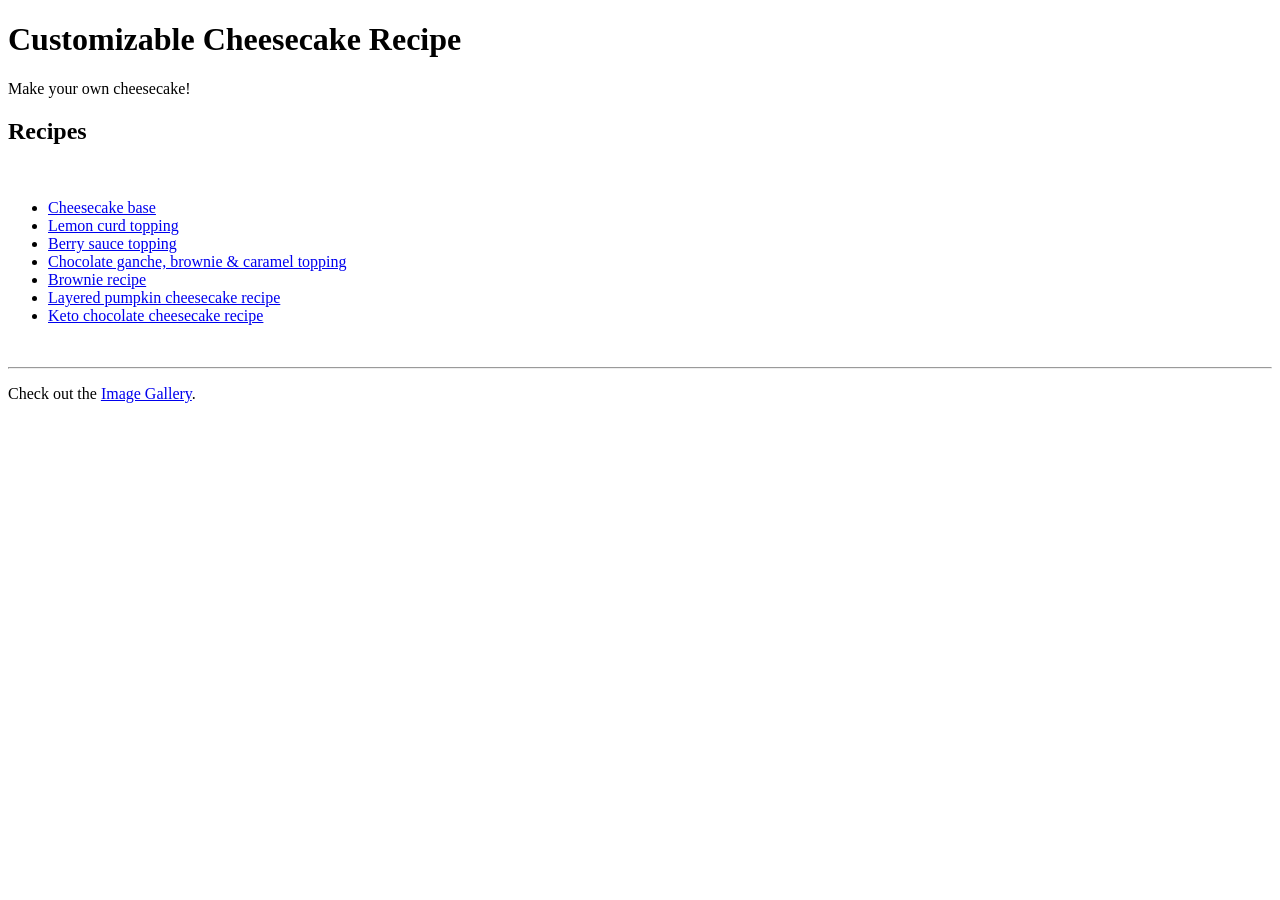
==== index.html @ 21d48b58 "Initial commit: adding website files" ====
<!DOCTYPE html>
<html lang="en">
<head>
    <meta charset="UTF-8">
    <meta name="viewport" content="width=device-width, initial-scale=1.0">
    <title></title>
    <link rel="stylesheet" href="recipe-card.css">
</head>

<body>
  <div class="the-recipe">
    <h1>Customizable Cheesecake Recipe</h1>
    <p class="h1-subtitle">Make your own cheesecake!</p>
    <h2>Recipes</h2>
    <br>
    <ul class="recipe-list">
        <li>
            <a href="cheesecake-base.html">Cheesecake base</a>
        </li>
        <li>
            <a href="lemon-cheesecake.html">Lemon curd topping</a>
        </li>
        <li>
            <a href="berry-cheesecake.html">Berry sauce topping</a>
        </li>
        <li>
            <a href="chocolate-brownie-cheesecake.html">Chocolate ganche, brownie & caramel topping</a>
        </li>
        <li>
            <a href="brownies.html">Brownie recipe</a>
        </li>
        <li>
            <a href="pumpkin-cheesecake.html">Layered pumpkin cheesecake recipe</a>
        </li>
        <li>
            <a href="keto-chocolate-cheesecake.html">Keto chocolate cheesecake recipe</a>
        </li>
    </ul>
    <br>
    <div class="recipe-return">
        <hr>
        <p>Check out the <a href="gallery.html">Image Gallery</a>.</p>
    </div>
  </div>
</body>
</html>
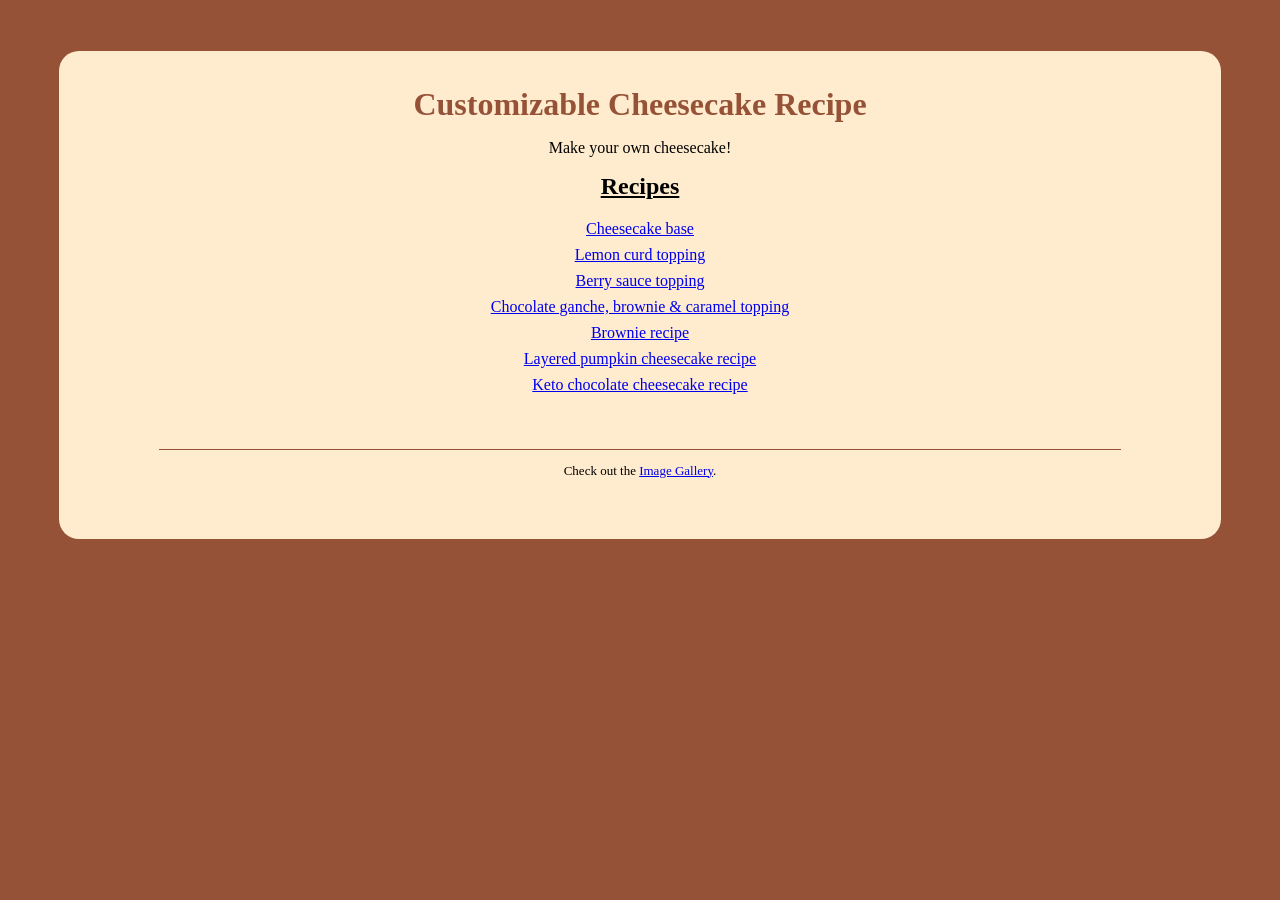
==== commit 02c5be0a: "fixing links" ====
--- a/index.html
+++ b/index.html
@@ -4,7 +4,7 @@
     <meta charset="UTF-8">
     <meta name="viewport" content="width=device-width, initial-scale=1.0">
     <title></title>
-    <link rel="stylesheet" href="recipe-card.css">
+    <link rel="stylesheet" href="assets/css/recipe-card.css">
 </head>
 
 <body>
--- a/assets/css/recipe-card.css
+++ b/assets/css/recipe-card.css
@@ -0,0 +1,107 @@
+input[type="checkbox"] {
+  width: 12px;
+  height: 12px;
+  min-width: 12px; /* Prevents flexbox squishing */
+  flex-shrink: 0;  /* Ensures container sizing won't warp it */
+  text-align: center;
+}
+div img {
+    display: block;
+    margin: auto;
+    width: 100%;
+    padding: 0%;
+    margin: 0%;
+}
+figcaption {
+    text-align: center;
+    padding-top: 8px;
+    padding-right: 0%;
+}
+hr {
+    border: none;
+    width: 90%;
+    height: 1px;
+    background-color: rgb(149, 82, 55);
+}
+body {
+    background-color: rgb(149, 82, 55);
+}
+h1 {
+    color: rgb(149, 82, 55);
+    margin: 10px;
+    text-align: center;
+}
+.h1-subtitle {
+    text-align: center;
+    padding-right: 20px;
+    padding-left: 20px;
+}
+.h1-subtitle2 {
+    text-align: center;
+    margin-bottom: 10px;
+    padding-right: 20px;
+    padding-left: 20px;
+    color: rgb(145, 18, 18);
+}
+h2 {
+    text-decoration: underline;
+    margin-top: 16px;
+    margin-bottom: 2px;
+    text-align: center;
+}
+.ingredient-list h3 {
+    color: rgb(108, 59, 40);
+}
+.the-recipe h3 {
+    color: rgb(108, 59, 40);
+    margin: 10px;
+}
+h4 {
+    margin: 10px;
+}
+.the-recipe {
+    background-color: blanchedalmond;
+    margin: 4%;
+    padding: 2%;
+    border-radius: 20px;
+}
+.ingredient-list {
+    padding-bottom: 5px;
+    margin-bottom: 5px;
+    margin-right: 20px;
+}
+ul {
+    margin: 6px;
+    list-style-type: none;
+    padding-left: 3%;
+}
+.recipe-list {
+    text-align: center;
+    margin-top: 0%;
+    margin-bottom: 5px;
+    margin-right: 5%;
+    margin-left: 2%;
+}
+.recipe-list li {
+    margin-bottom: 8px;
+}
+ul li {
+    margin-bottom: 5px;
+}
+ol {
+    margin-top: 8px;
+    margin-right: 20px;
+}
+ol li {
+margin-bottom: 8px;
+}
+.recipe-return {
+    padding: 2%;
+    text-align: center;
+    font-size: small;
+
+}
+.method-version {
+    margin: 3px;
+    margin-left: 0%;
+}
